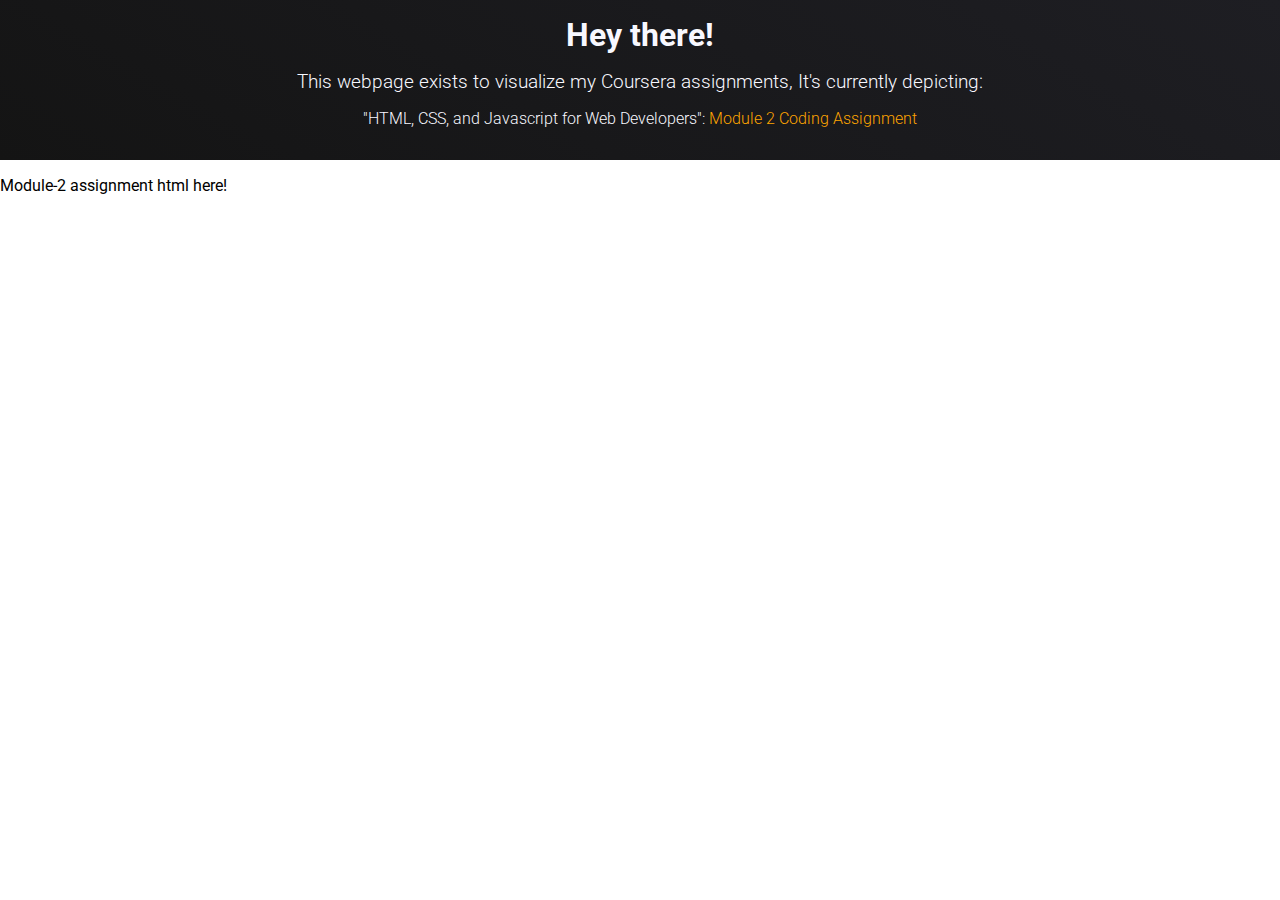
==== index.html @ 096149ae "Add redirect html to fix github-pages issue" ====
<!DOCTYPE HTML>
<html lang="en">
<head>
    <title>Coursera assignments</title>
    <meta charset="UTF-8">
    <script src="https://code.jquery.com/jquery-1.11.3.min.js"></script>
    <script>
        $(function() {
            $("#TargetHtml").load("HTML_CSS_and_Javascript_for_Web_Developers/Assignments/Module-2/index.html");
        });
    </script>
    <style>
        @import url('https://fonts.googleapis.com/css2?family=Roboto:wght@300;500;700&display=swap');
        html, body {
            width: 100%;
            height: 100%;
            margin: 0;
            font-family: 'Roboto', sans-serif;
        }
        .header {
            background: linear-gradient(30deg, rgb(20,20,20), rgb(30,30,35));
            color: ghostwhite;
            padding: 1em 1em 1em 1em;
            text-align: center;
            font-weight: 300;
        }
        .header > h1 {
            margin: 0;
            user-select: none;
        }
        .header > h2 {
            font-size: 1.2em;
            font-weight: 300;
            user-select: none;
        }
        .header .course-name {
            color: ghostwhite;
        }
        .header p span a {
            text-decoration: none;
            color: orange;
        }
    </style>
</head>
<body>
<div class="header">
    <h1>Hey there!</h1>
    <h2>This webpage exists to visualize my Coursera assignments, It's currently depicting:</h2>
    <p>
        <span class="course-name">"HTML, CSS, and Javascript for Web Developers":</span>
        <span class="course-part">
            <a href="https://github.com/jhu-ep-coursera/fullstack-course4/blob/master/assignments/assignment2/Assignment-2.md" target="_blank">
                Module 2 Coding Assignment
            </a>
        </span>
    </p>
</div>
<div id="TargetHtml"></div>
</body>
</html>
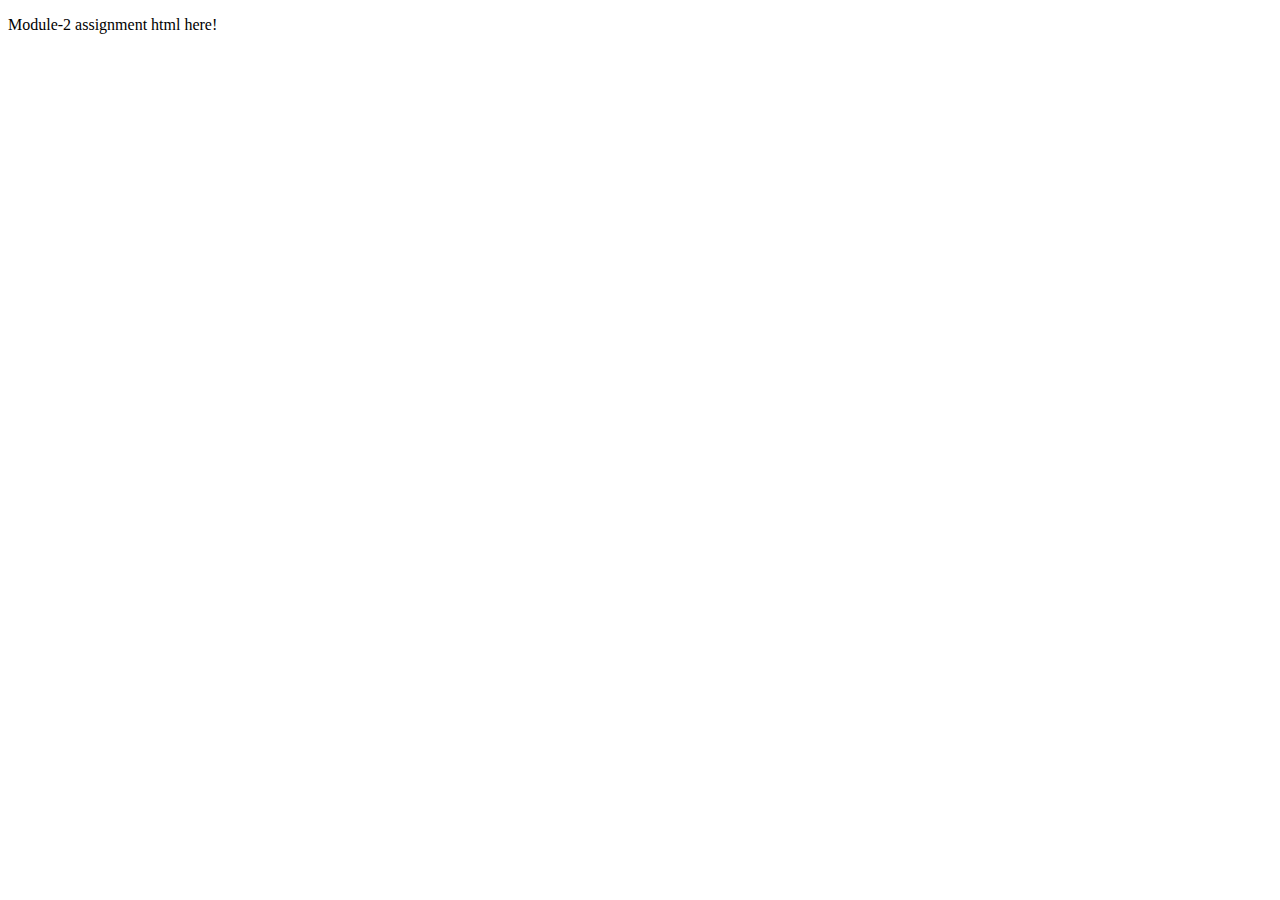
==== commit 46e3d5fc: "Final restructure for the course and publishing" ====
--- a/index.html
+++ b/index.html
@@ -6,55 +6,15 @@
     <script src="https://code.jquery.com/jquery-1.11.3.min.js"></script>
     <script>
         $(function() {
-            $("#TargetHtml").load("HTML_CSS_and_Javascript_for_Web_Developers/Assignments/Module-2/index.html");
+            $("#TargetHtml").load("HTML_CSS_and_Javascript_for_Web_Developers/module2-solution/index.html");
         });
     </script>
-    <style>
-        @import url('https://fonts.googleapis.com/css2?family=Roboto:wght@300;500;700&display=swap');
-        html, body {
-            width: 100%;
-            height: 100%;
-            margin: 0;
-            font-family: 'Roboto', sans-serif;
-        }
-        .header {
-            background: linear-gradient(30deg, rgb(20,20,20), rgb(30,30,35));
-            color: ghostwhite;
-            padding: 1em 1em 1em 1em;
-            text-align: center;
-            font-weight: 300;
-        }
-        .header > h1 {
-            margin: 0;
-            user-select: none;
-        }
-        .header > h2 {
-            font-size: 1.2em;
-            font-weight: 300;
-            user-select: none;
-        }
-        .header .course-name {
-            color: ghostwhite;
-        }
-        .header p span a {
-            text-decoration: none;
-            color: orange;
-        }
-    </style>
 </head>
 <body>
-<div class="header">
-    <h1>Hey there!</h1>
-    <h2>This webpage exists to visualize my Coursera assignments, It's currently depicting:</h2>
-    <p>
-        <span class="course-name">"HTML, CSS, and Javascript for Web Developers":</span>
-        <span class="course-part">
-            <a href="https://github.com/jhu-ep-coursera/fullstack-course4/blob/master/assignments/assignment2/Assignment-2.md" target="_blank">
-                Module 2 Coding Assignment
-            </a>
-        </span>
-    </p>
-</div>
+<!--
+This HTML file exists only to redirect to specific parts of a course, I've decided to do this so that
+I can have all assignments & courses in one repo and still make proper use of Github-pages.
+-->
 <div id="TargetHtml"></div>
 </body>
 </html>
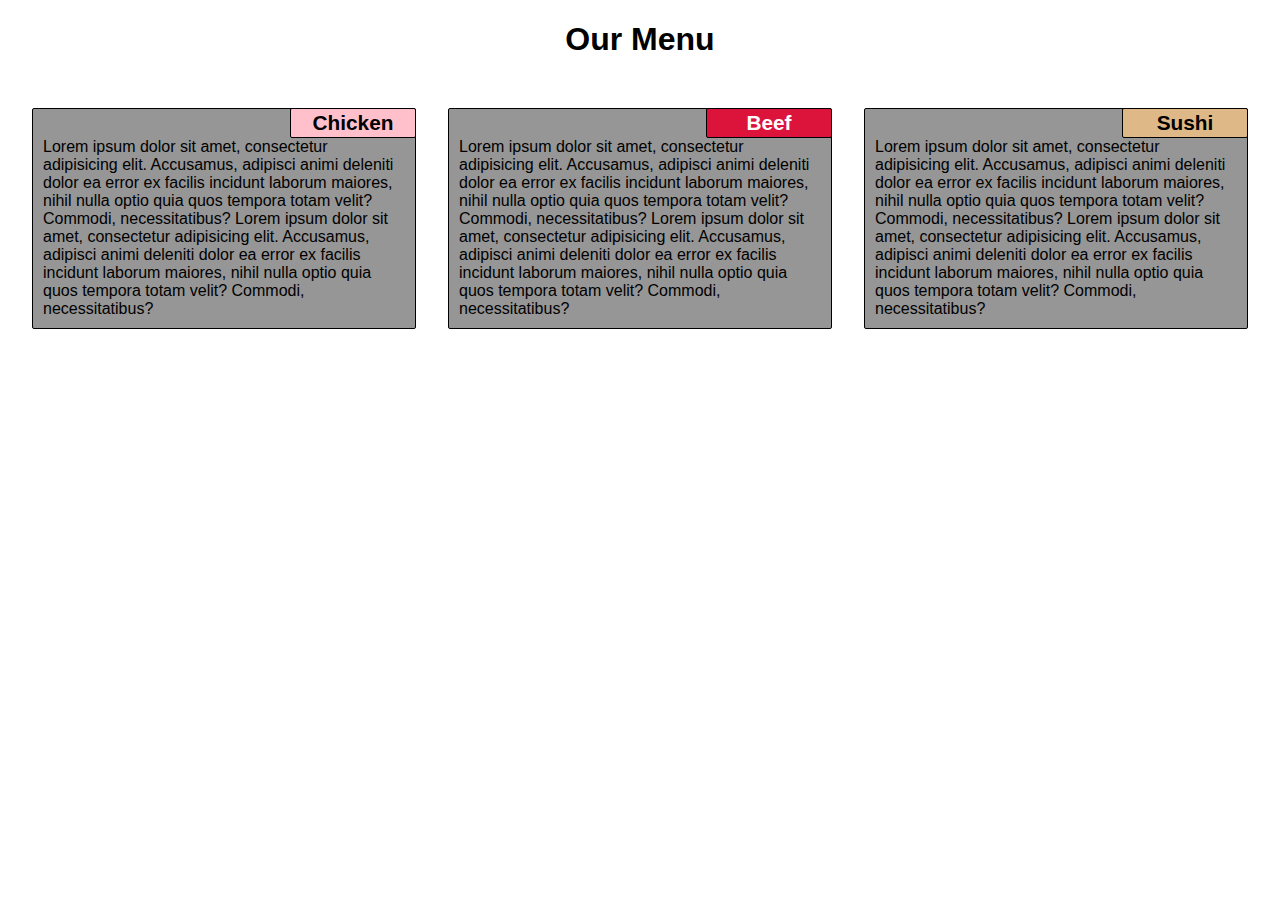
==== commit 2f879dbe: "Clean redirect HTML, add solution of module-2 assignment" ====
--- a/index.html
+++ b/index.html
@@ -3,18 +3,12 @@
 <head>
     <title>Coursera assignments</title>
     <meta charset="UTF-8">
-    <script src="https://code.jquery.com/jquery-1.11.3.min.js"></script>
     <script>
-        $(function() {
-            $("#TargetHtml").load("HTML_CSS_and_Javascript_for_Web_Developers/module2-solution/index.html");
-        });
+        // This HTML file exists only to redirect to specific parts of a course, I've decided to do this so that
+        // I can have all assignments & courses in one repo and still make proper use of Github-pages.
+        window.location.replace("HTML_CSS_and_Javascript_for_Web_Developers/module2-solution/index.html")
     </script>
 </head>
 <body>
-<!--
-This HTML file exists only to redirect to specific parts of a course, I've decided to do this so that
-I can have all assignments & courses in one repo and still make proper use of Github-pages.
--->
-<div id="TargetHtml"></div>
 </body>
 </html>
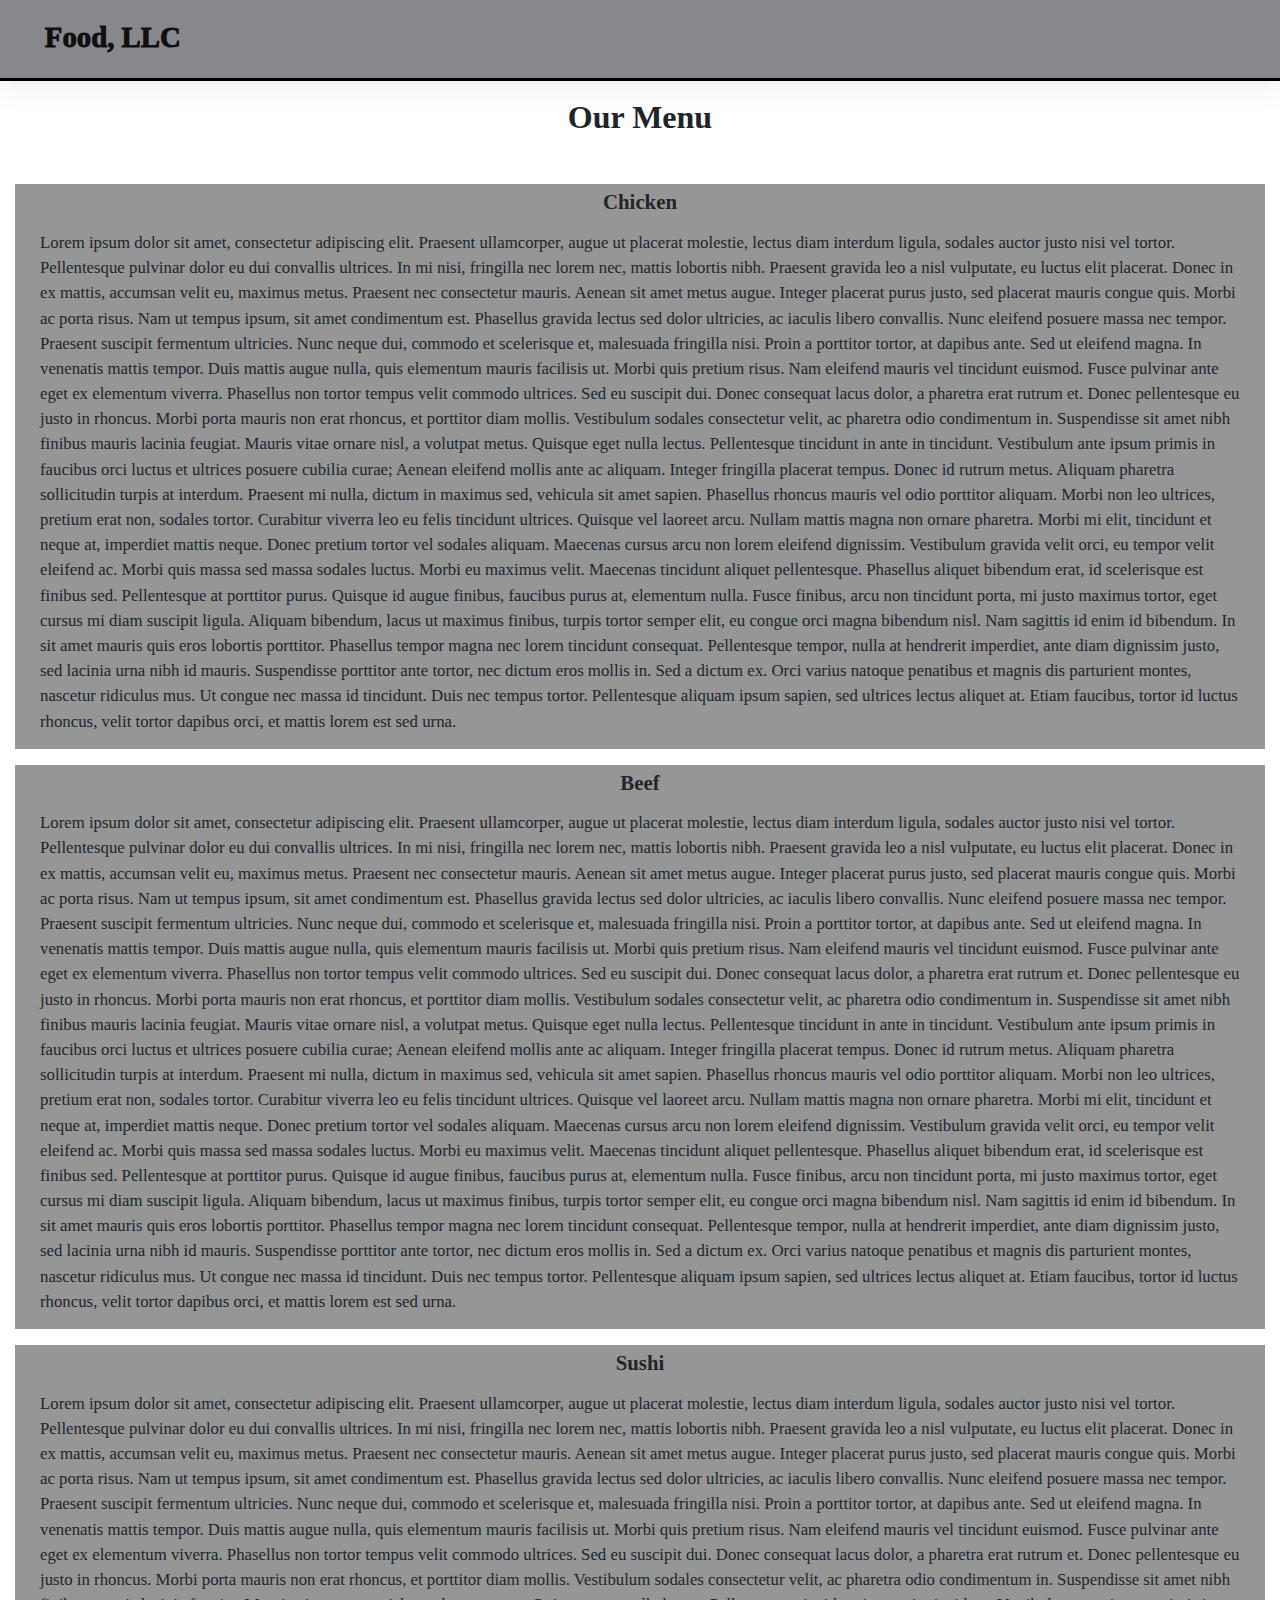
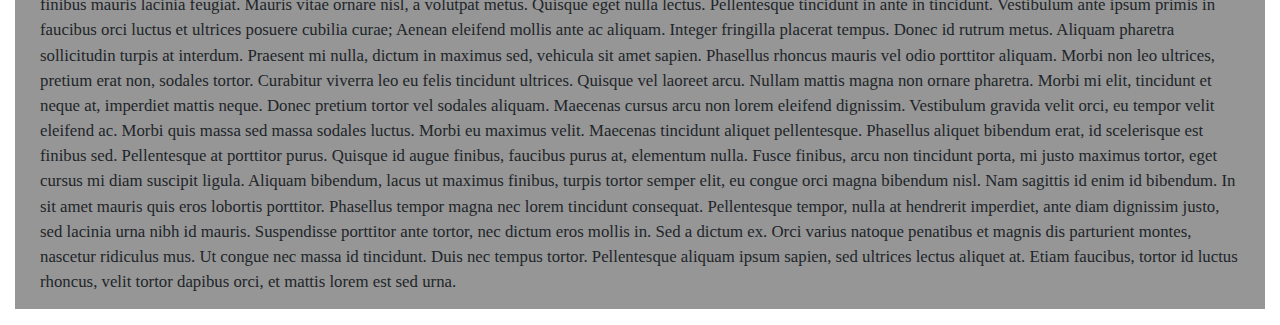
==== commit d83cbe24: "Add solution to module-3" ====
--- a/index.html
+++ b/index.html
@@ -6,7 +6,7 @@
     <script>
         // This HTML file exists only to redirect to specific parts of a course, I've decided to do this so that
         // I can have all assignments & courses in one repo and still make proper use of Github-pages.
-        window.location.replace("HTML_CSS_and_Javascript_for_Web_Developers/module2-solution/index.html")
+        window.location.replace("HTML_CSS_and_Javascript_for_Web_Developers/module3-solution/index.html")
     </script>
 </head>
 <body>
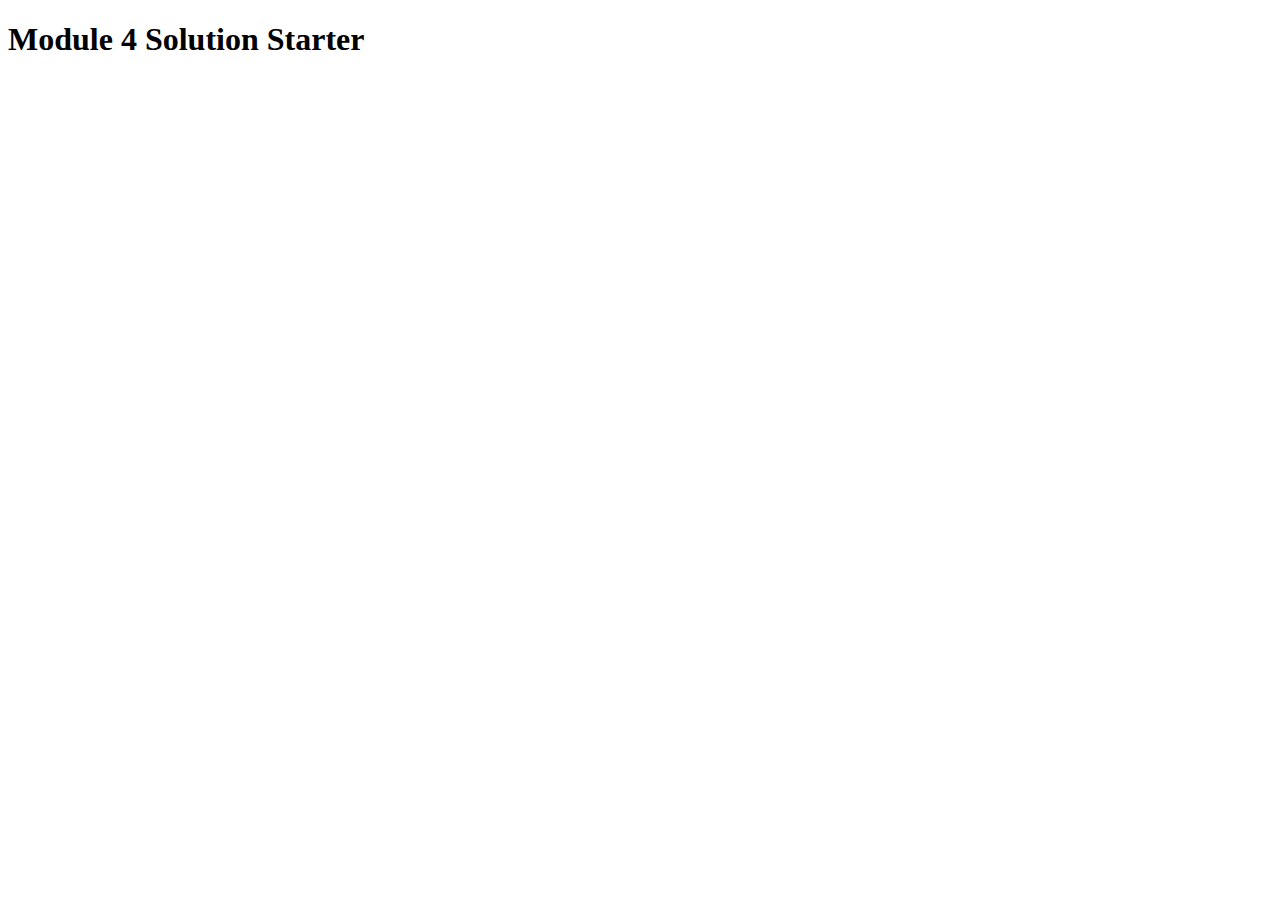
==== commit c352cf28: "Add module-4 solution, alter front-page for review" ====
--- a/index.html
+++ b/index.html
@@ -6,7 +6,7 @@
     <script>
         // This HTML file exists only to redirect to specific parts of a course, I've decided to do this so that
         // I can have all assignments & courses in one repo and still make proper use of Github-pages.
-        window.location.replace("HTML_CSS_and_Javascript_for_Web_Developers/module3-solution/index.html")
+        window.location.replace("HTML_CSS_and_Javascript_for_Web_Developers/module4-solution/index.html")
     </script>
 </head>
 <body>
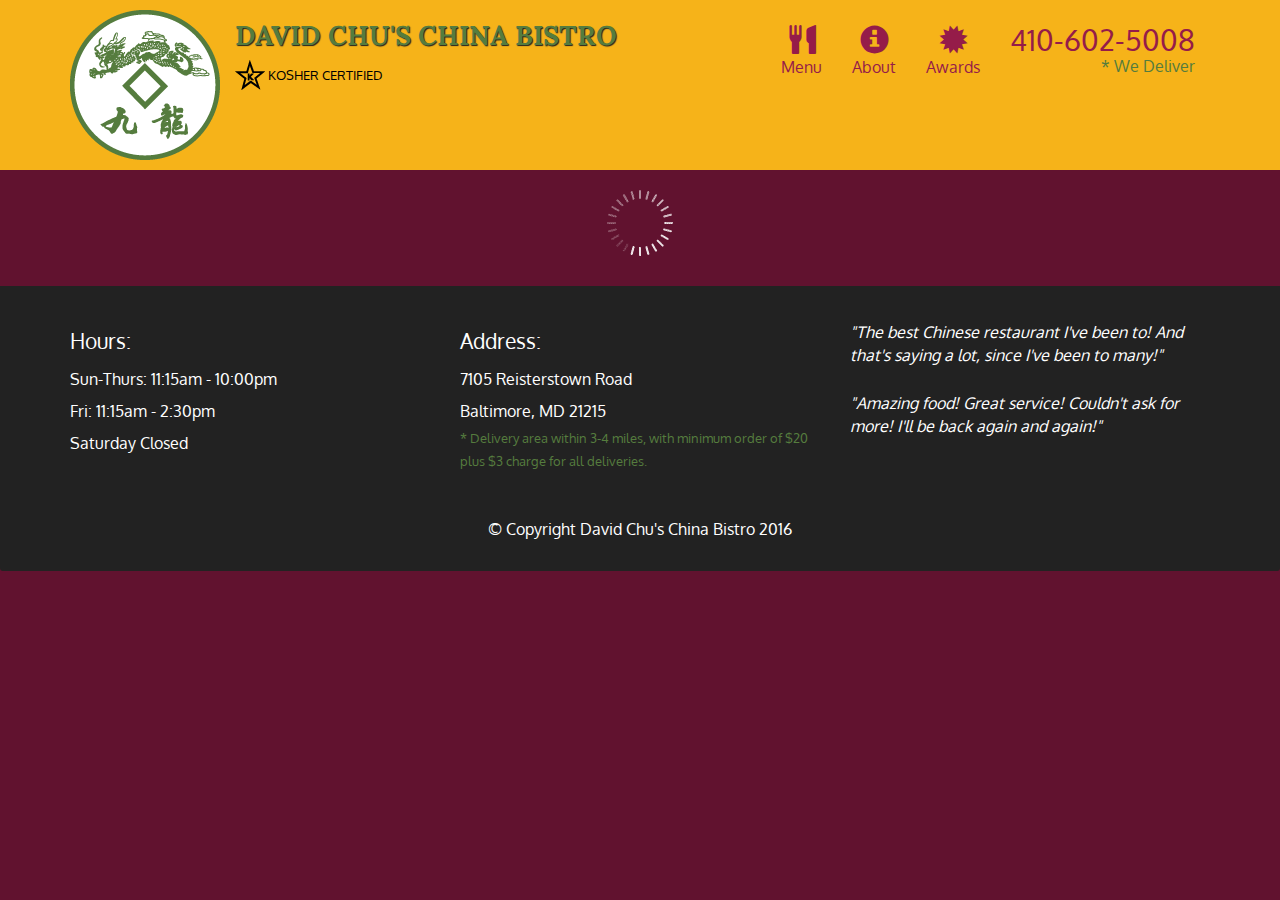
==== commit 071c6831: "Add module-5 solution, alter front-page for review" ====
--- a/index.html
+++ b/index.html
@@ -6,7 +6,7 @@
     <script>
         // This HTML file exists only to redirect to specific parts of a course, I've decided to do this so that
         // I can have all assignments & courses in one repo and still make proper use of Github-pages.
-        window.location.replace("HTML_CSS_and_Javascript_for_Web_Developers/module4-solution/index.html")
+        window.location.replace("HTML_CSS_and_Javascript_for_Web_Developers/module5-solution/index.html")
     </script>
 </head>
 <body>
